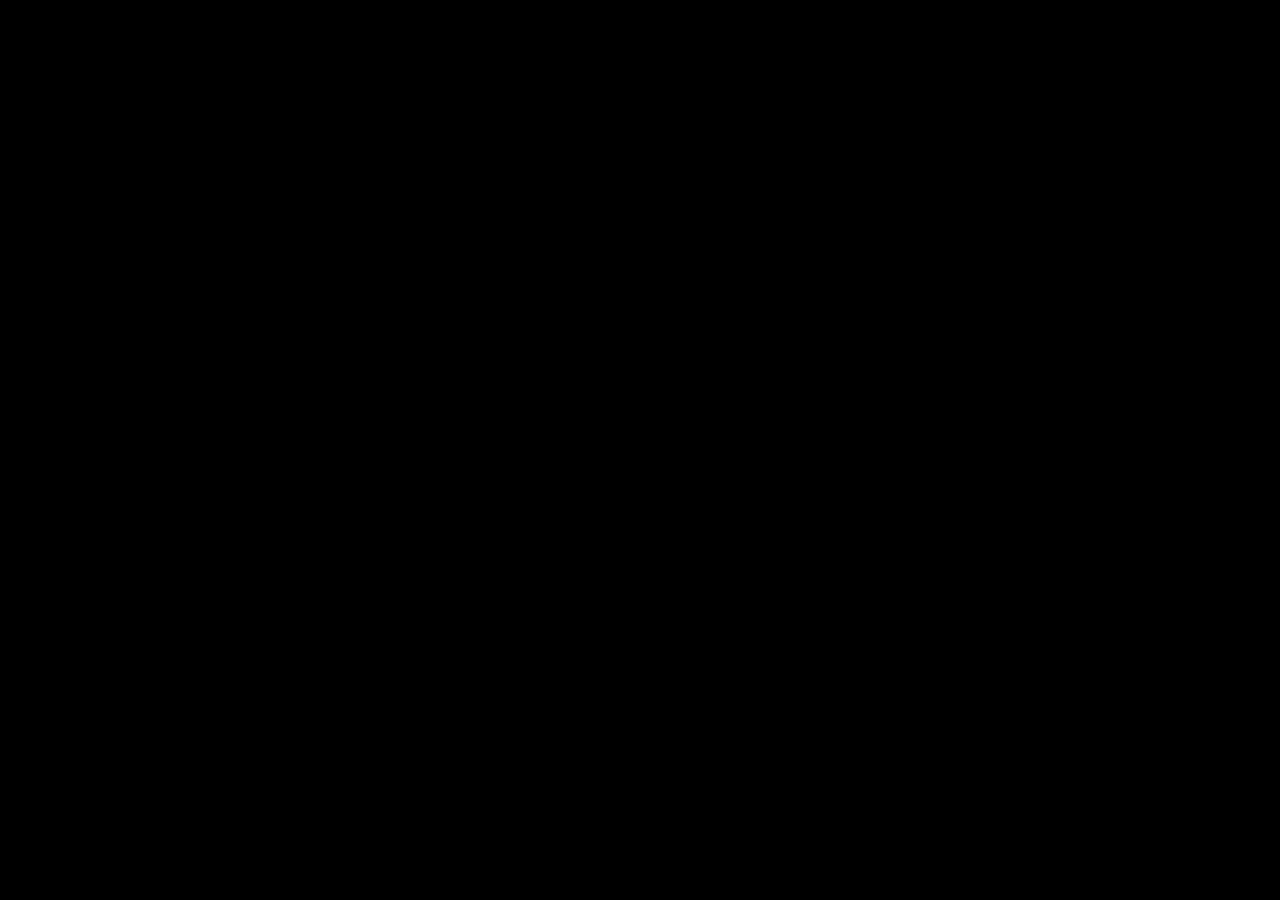
==== index.html @ 21d0cc87 "Update index.html" ====
<!DOCTYPE html>
<html>
<head>
  <title>Colt - Home</title>
  <link rel="icon" type="image/x-icon" href="/images/favicon.ico">
  <link rel="stylesheet" href="/assets/main.css">
</head>
<body>

<!--<div class="topnav">
  <a class="active" href="/">Home</a>
  <a href="marina">Marina</a>
</div>
-->

<div style="align-items: center;">
  <p>This page is under construciton. Please check back later</p>
</div>

</body>
</html>
---- assets/main.css ----
body {
  margin: 0;
  font-family: Arial, Helvetica, sans-serif;
  background-color: black;
}

.topnav {
  overflow: hidden;
  background-color: #333;
}

.topnav a {
  float: left;
  color: #f2f2f2;
  text-align: center;
  padding: 14px 16px;
  text-decoration: none;
  font-size: 17px;
}

.topnav a:hover {
  background-color: #ddd;
  color: black;
}

.topnav a.active {
  background-color: #04AA6D;
  color: white;
}

.center {
  display: flex;
  justify-content: center;
  align-items: center;
  height: 200px;
}
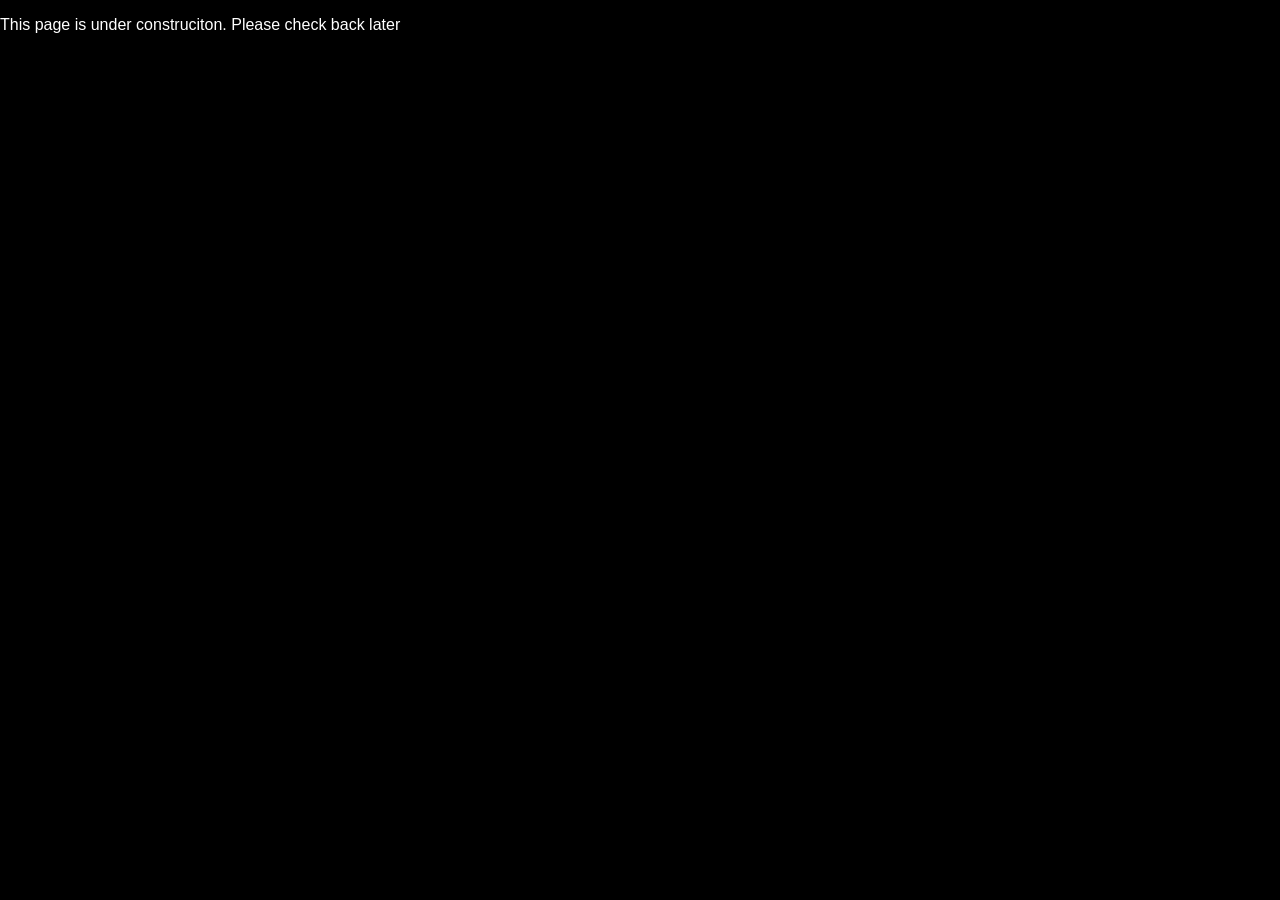
==== commit 178fc629: "Update index.html" ====
--- a/index.html
+++ b/index.html
@@ -1,21 +1,12 @@
 <!DOCTYPE html>
 <html>
-<head>
-  <title>Colt - Home</title>
-  <link rel="icon" type="image/x-icon" href="/images/favicon.ico">
-  <link rel="stylesheet" href="/assets/main.css">
-</head>
-<body>
-
-<!--<div class="topnav">
-  <a class="active" href="/">Home</a>
-  <a href="marina">Marina</a>
-</div>
--->
-
-<div style="align-items: center;">
-  <p>This page is under construciton. Please check back later</p>
-</div>
-
-</body>
+  <head>
+    <title>Colt - Home</title>
+    <link rel="icon" type="image/x-icon" href="/images/favicon.ico">
+    <link rel="stylesheet" href="/assets/main.css">
+  </head>
+  
+  <div style="color:White;">
+    <p>This page is under construciton. Please check back later</p>
+  </div>
 </html>
--- a/assets/main.css
+++ b/assets/main.css
@@ -3,34 +3,3 @@
   font-family: Arial, Helvetica, sans-serif;
   background-color: black;
 }
-
-.topnav {
-  overflow: hidden;
-  background-color: #333;
-}
-
-.topnav a {
-  float: left;
-  color: #f2f2f2;
-  text-align: center;
-  padding: 14px 16px;
-  text-decoration: none;
-  font-size: 17px;
-}
-
-.topnav a:hover {
-  background-color: #ddd;
-  color: black;
-}
-
-.topnav a.active {
-  background-color: #04AA6D;
-  color: white;
-}
-
-.center {
-  display: flex;
-  justify-content: center;
-  align-items: center;
-  height: 200px;
-}
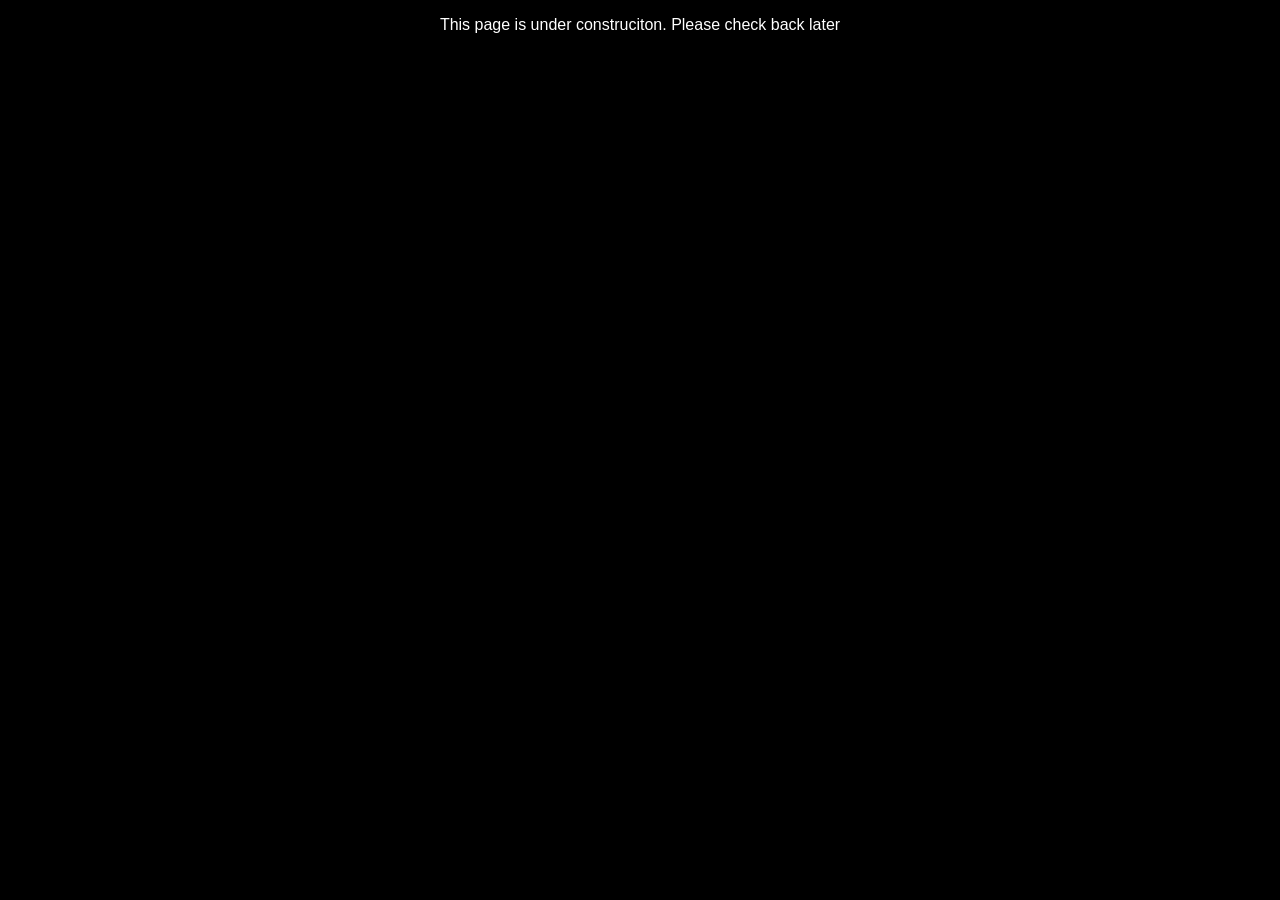
==== commit 4f900032: "Update index.html" ====
--- a/index.html
+++ b/index.html
@@ -6,7 +6,7 @@
     <link rel="stylesheet" href="/assets/main.css">
   </head>
   
-  <div style="color:White;">
-    <p>This page is under construciton. Please check back later</p>
+  <div>
+    <p style="color:White; text-align: center">This page is under construciton. Please check back later</p>
   </div>
 </html>
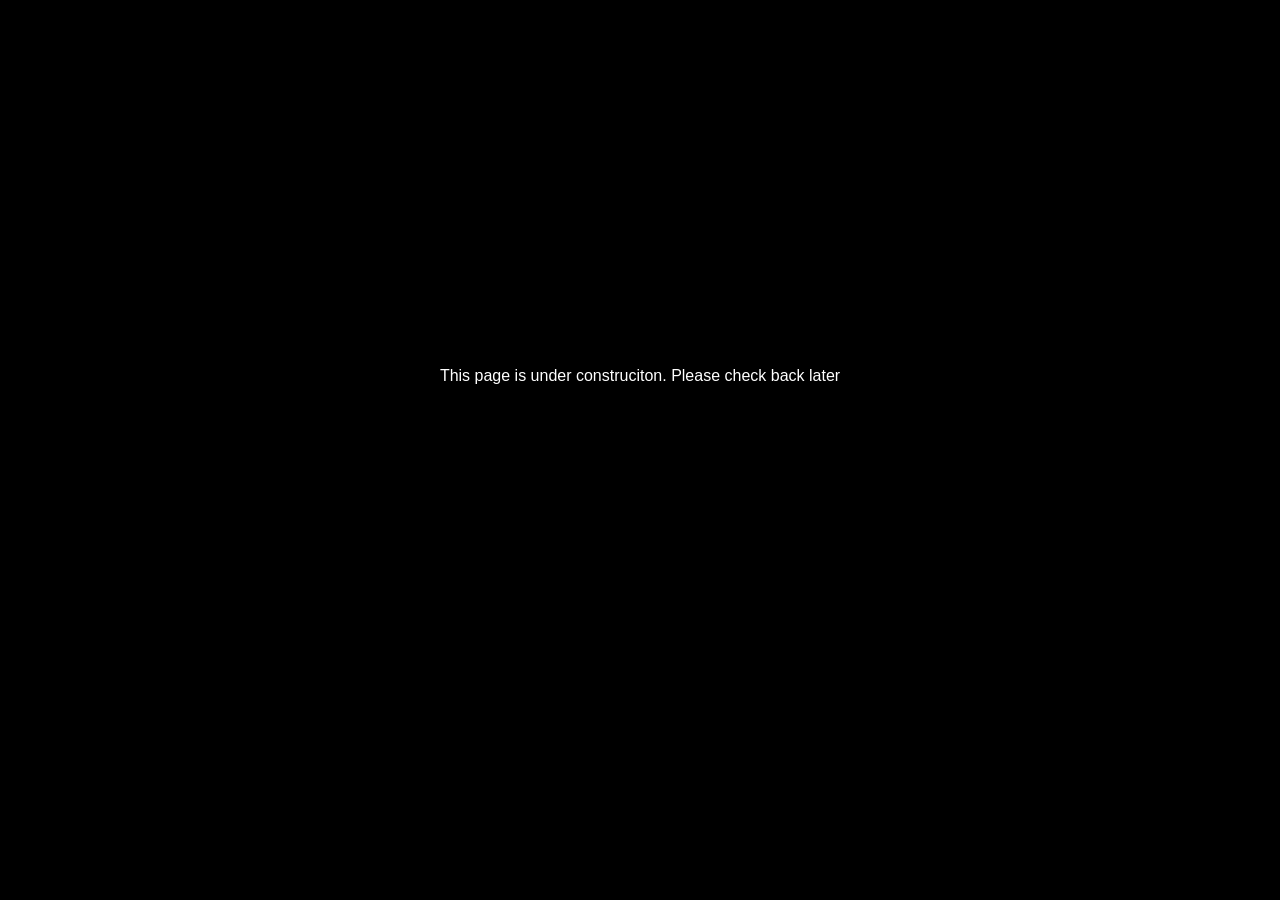
==== commit 1f9659f1: "Update index.html" ====
--- a/index.html
+++ b/index.html
@@ -7,6 +7,6 @@
   </head>
   
   <div>
-    <p style="color:White; text-align: center">This page is under construciton. Please check back later</p>
+    <p style="color:White; text-align: center; line-height:45">This page is under construciton. Please check back later</p>
   </div>
 </html>
--- a/assets/main.css
+++ b/assets/main.css
@@ -3,3 +3,15 @@
   font-family: Arial, Helvetica, sans-serif;
   background-color: black;
 }
+
+.container {
+  position: realtive;
+  max-width: 100%;
+  height: auto;
+}
+ 
+.center-text {
+  position: absolute;
+  top: 50%;
+  left: 50%;
+}
